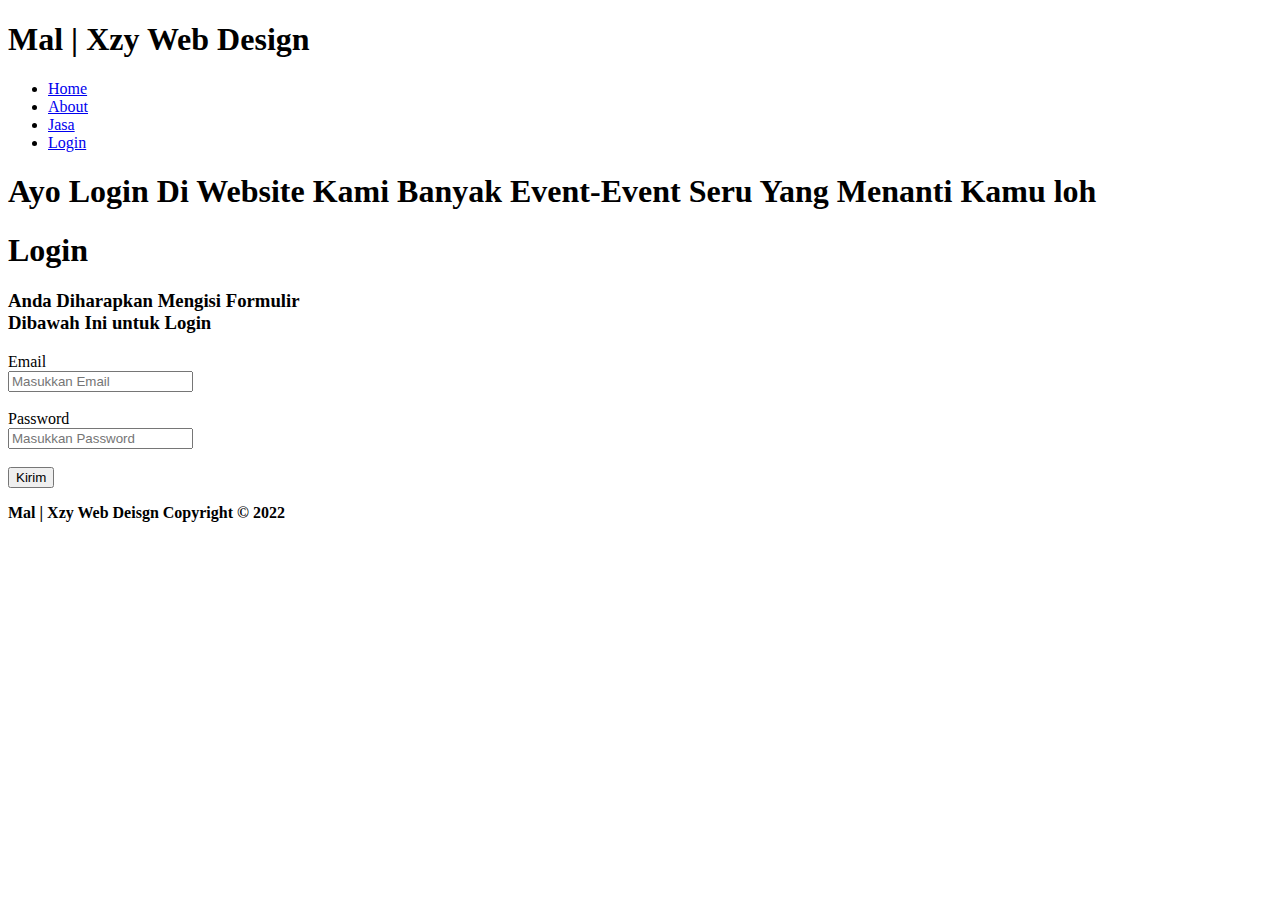
==== login.html @ 6e3907ec "login.html" ====
<!DOCTYPE html>
<html>
  <head>
    <meta charset="utf-8">
    <meta name="description" content="Affordable and professional web design">
	  <meta name="keywords" content="web design, affordable web design, professional web design">
  	<meta name="author" content="Brad Traversy">
    <title>Malzx Web Deisgn | Login</title>
    <link rel="stylesheet" href="style1.css">
    <link rel="icon" href="img/favicon.png">
  </head>
  <body>
    <header>
      <div class="container">
        <div id="branding">
          <h1><span class="highlight">Mal | Xzy</span> Web Design</h1>
        </div>
        <nav>
          <ul>
            <li><a href="index.html">Home</a></li>
            <li><a href="about.html">About</a></li>
            <li><a href="jasa.html">Jasa</a></li>
            <li class="current"><a href="Login.html">Login</a></li>
            
          </ul>
        </nav>
      </div>
    </header>

    <section id="newsletter">
      <div class="container">
        <h1>Ayo Login Di Website Kami Banyak Event-Event Seru Yang Menanti Kamu loh</h1>
    </section>

    <section id="main">
      <div class="container">
         <article id="main-col">
          <ul id="services">
        
        </article>

            <h1 class="page-title">Login</h1>
          <div class="dark">
            <h3>Anda Diharapkan Mengisi Formulir <br>Dibawah Ini untuk Login</h3>
            <form class="quote">
  						<div>
  							<label>Email</label><br>
  							<input type="email" placeholder="Masukkan Email">
                            <br>
                            <br>
  						</div>
                          <label>Password</label><br>
                          <input type="password" placeholder="Masukkan Password">
                          <br>
                          <br>
                          <button class="button_1" type="submit">Kirim</button>
  						</div>
					</form>
                    
          </div>
        
      </div>
    </section>
    <footer>
      <p><strong>Mal | Xzy Web Deisgn Copyright &copy; 2022</strong></p>
    </footer>
  </body>
</html>
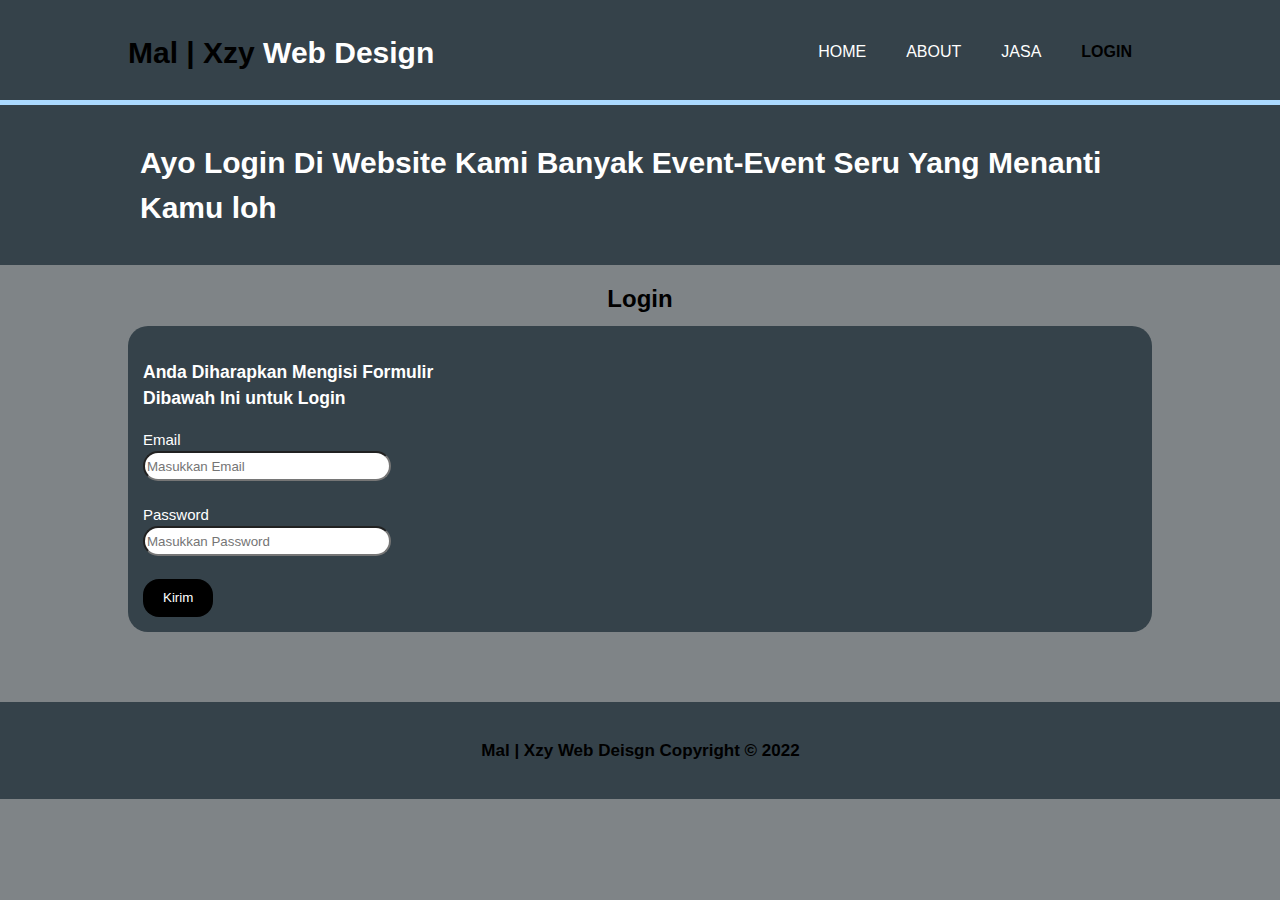
==== commit 205c1a7f: "Update login.html" ====
--- a/login.html
+++ b/login.html
@@ -20,7 +20,7 @@
             <li><a href="index.html">Home</a></li>
             <li><a href="about.html">About</a></li>
             <li><a href="jasa.html">Jasa</a></li>
-            <li class="current"><a href="Login.html">Login</a></li>
+            <li class="current"><a href="login.html">Login</a></li>
             
           </ul>
         </nav>
--- a/style1.css
+++ b/style1.css
@@ -0,0 +1,254 @@
+body{
+    font: 15px/1.5 Arial, Helvetica,sans-serif;
+    padding:0;
+    margin:0;
+    background-color:#7F8487;
+  }
+  
+  /* Global */
+  .container{
+    width:80%;
+    margin:auto;
+    overflow:hidden;
+  }
+  
+  ul{
+    margin:0;
+    padding:0;
+  }
+  
+  .button_1{
+    height:38px;
+    background:#000;
+    border:0;
+    padding-left: 20px;
+    padding-right:20px;
+    color:#ffffff;
+    border-radius: 16px;
+  }
+  
+  .dark{
+    padding:15px;
+    background:#35424a;
+    color:#ffffff;
+    margin-top: 20px;
+    margin-bottom:50px;
+    border-radius: 20px;
+  }
+
+  .light{
+    padding:15px;
+    background:#76BA99;
+    color:#2C3639;
+    margin-top:50px;
+    margin-bottom:10px;
+    border-radius: 20px;
+  }
+
+  .page-title {
+    font-size: 24px;
+    height: 25px;
+    text-align: center;
+    padding: 0px;
+  }
+  
+  /* Header **/
+  header{
+    background:#35424a;
+    color:#ffffff;
+    padding-top:30px;
+    min-height:70px;
+    border-bottom:#ABD9FF 5px solid;
+  }
+  
+  header a{
+    color:#ffffff;
+    text-decoration:none;
+    text-transform: uppercase;
+    font-size:16px;
+  }
+  
+  header li{
+    float:left;
+    display:inline;
+    padding: 0 20px 0 20px;
+  }
+  
+  header #branding{
+    float:left;
+  }
+  
+  header #branding h1{
+    margin:0;
+  }
+  
+  header nav{
+    float:right;
+    margin-top:10px;
+  }
+  
+  header .highlight, header .current a{
+    color:#000;
+    font-weight:bold;
+  }
+  
+  header a:hover{
+    color:#cccccc;
+    font-weight:bold;
+  }
+
+  #newsletter form input[type="email"], .quote input, .quote textarea{
+    border-radius: 15px;
+    width: 240px;
+    height: 24px;
+  }
+  
+  /* Showcase */
+  #showcase{
+    min-height:400px;
+    background:url('../img/showcase.jpg') no-repeat;
+    background-position: center;
+    background-size: cover;
+    text-align:center;
+    color:#ffffff;
+  }
+
+  h4 {
+    font-size: 40px;
+  }
+
+  p {
+    font-size: 16px;
+    color: #000;
+  }
+  
+  strong {
+    color: #000;
+    font-size: 17px;
+    padding-left: 23px;
+    padding-right: 22px;
+  }
+  
+  #showcase h1{
+    margin-top:100px;
+    font-size:55px;
+    margin-bottom:10px;
+  }
+  
+  #showcase p{
+    font-size:20px;
+  }
+  
+  /* Newsletter */
+  #newsletter{
+    padding:15px;
+    color:#ffffff;
+    background:#35424a
+  }
+  
+  #newsletter h1{
+    float:left;
+  }
+  
+  #newsletter form {
+    float:right;
+    margin-top:15px;
+  }
+  
+  #newsletter input[type="email"]{
+    padding:4px;
+    height:25px;
+    width:250px;
+  }
+  
+  /* Boxes */
+  #boxes{
+    margin-top:20px;
+  }
+  
+  #boxes .box{
+    float:left;
+    text-align: center;
+    width:30%;
+    padding:10px;
+  }
+  
+  #boxes .box img{
+    width:90px;
+  }
+  
+  /* Sidebar */
+  aside#sidebar{
+    float:right;
+    width:30%;
+    margin-top:10px;
+  }
+  
+  aside#sidebar .quote input, aside#sidebar .quote textarea{
+    width:90%;
+    padding:5px;
+  }
+  
+  /* Main-col */
+  article#main-col{
+    float:left;
+    width:65%;
+  }
+  
+  /* Services */
+  ul#services li{
+    list-style: none;
+    padding:20px;
+    border: #cccccc solid 1px;
+    margin-bottom:5px;
+    background:#e6e6e6;
+  }
+  
+  footer{
+    padding:20px;
+    margin-top:20px;
+    color:#000;
+    background-color: #35424a;
+    text-align: center;
+  }
+  
+  /* Media Queries */
+  @media(max-width: 768px){
+    header #branding,
+    header nav,
+    header nav li,
+    #newsletter h1,
+    #newsletter form,
+    #boxes .box,
+    article#main-col,
+    aside#sidebar{
+      float:none;
+      text-align:center;
+      width:100%;
+    }
+
+    .page-title {
+        font-size: 24px;
+        height: 25px;
+        text-align: center;
+        padding: 0px;
+      }
+  
+    header{
+      padding-bottom:20px;
+    }
+  
+    #showcase h1{
+      margin-top:40px;
+    }
+  
+    #newsletter button, .quote button{
+      display:block;
+      width:100%;
+    }
+  
+    #newsletter form input[type="email"], .quote input, .quote textarea{
+      width:100%;
+      margin-bottom:5px;
+    }
+  }